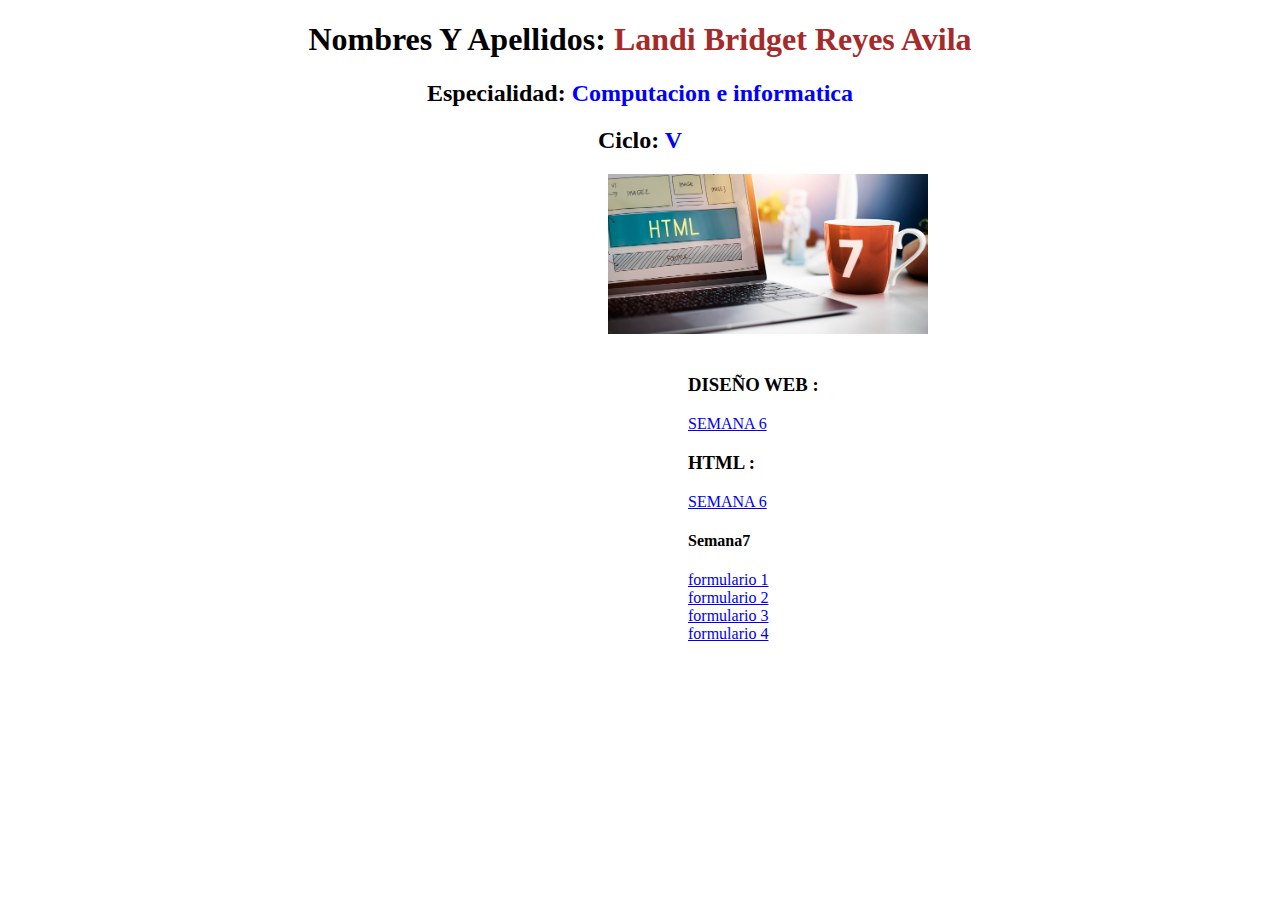
==== index.html @ 7708539e "Add files via upload" ====
<!DOCTYPE html>
<html lang="en">
<head>
    <meta charset="UTF-8">
    <meta name="viewport" content="width=device-width, initial-scale=1.0">
    <title>Document</title>
    <link rel="stylesheet" href="index.css">
</head>
<body>
    <h1> <span>Nombres Y Apellidos:</span> Landi Bridget Reyes Avila</h1>
    <H2> <span>Especialidad:</span> Computacion e informatica</H2>
    <h2> <span>Ciclo:</span> V</h2>
    <div class="imagen">
   <img  class="logo"  src="diseño.jpg" alt="diseño">
    </div>
   <br>
   <div class="Enlaces">
    <h3>DISEÑO WEB : </h3>
    <a class="aaa" href="elementos.html"> SEMANA 6 </a>
    

    <h3>HTML : </h3>
    <a class="aaa" href="datos.html"> SEMANA 6</a>

    <h4>Semana7</h4>
        <a class="aaa" href="login.html">formulario 1</a>
        <br>
        <a class="aaa" href="formulario.html">formulario 2</a>
        <br>
        <a class="aaa" href="contacto.html">formulario 3</a>
        <br>
        <a class="aaa" href="inscripcion.html">formulario 4</a>



        
        
</div>
</body>
</html>
---- index.css ----
.logo{
    width: 20rem;
}
h1 {
    text-align: center;
    color: brown;   
}
h1 span{
 color: black;
}
h2{
    text-align: center;
    color: blue;
}
h2 span{
    color: black;
    color: black;
}
.imagen{
    position: relative;
    left: 600px;
}

.Enlaces{
    position: relative;
    left: 680px;
}
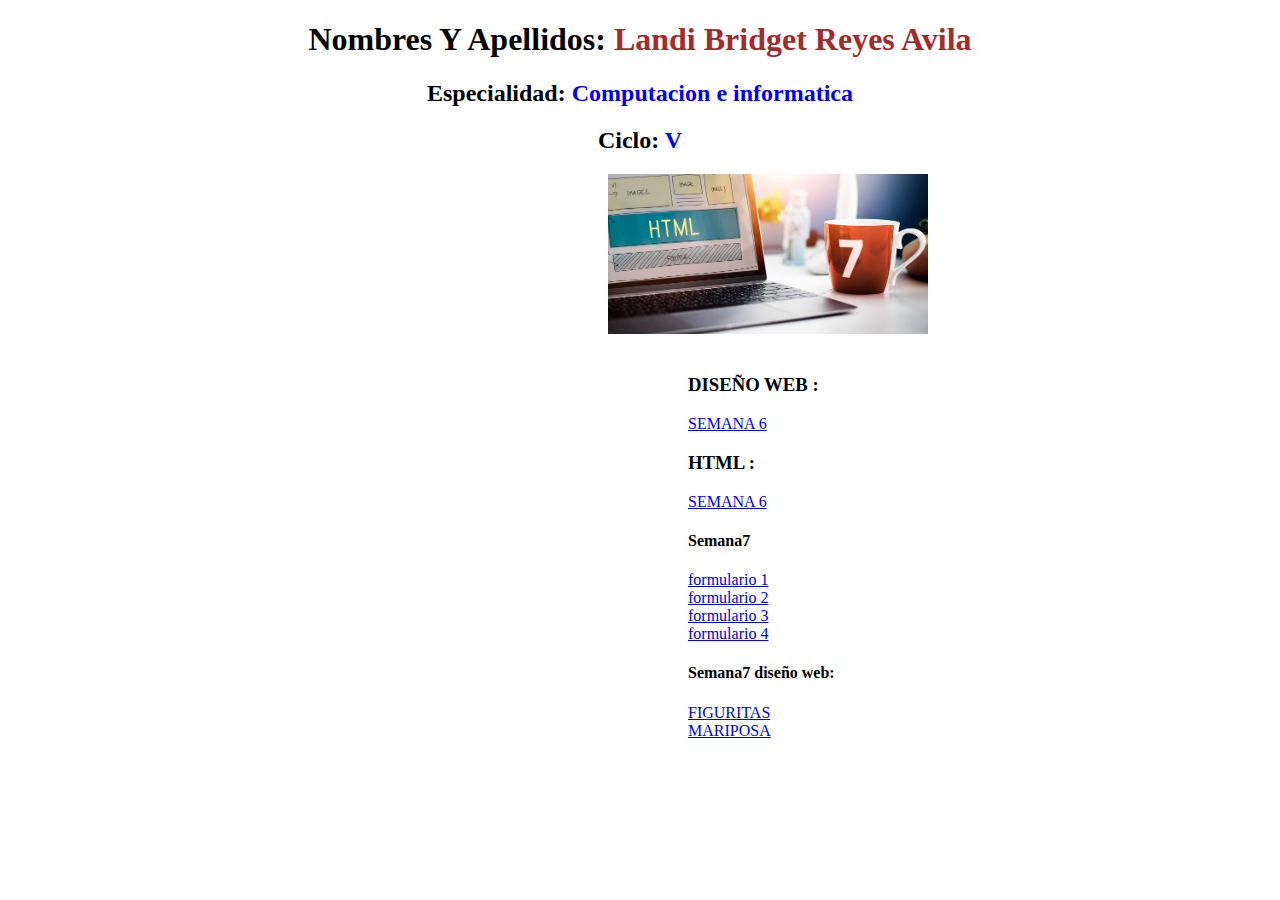
==== commit 3b4ec248: "Add files via upload" ====
--- a/index.html
+++ b/index.html
@@ -31,6 +31,12 @@
         <br>
         <a class="aaa" href="inscripcion.html">formulario 4</a>
 
+        <h4>Semana7 diseño web:</h4>
+        <a class="aaa" href="figuritas.html">FIGURITAS</a>
+        <br>
+        <a class="aaa" href="mariposas.html">MARIPOSA</a>
+
+
 
 
         
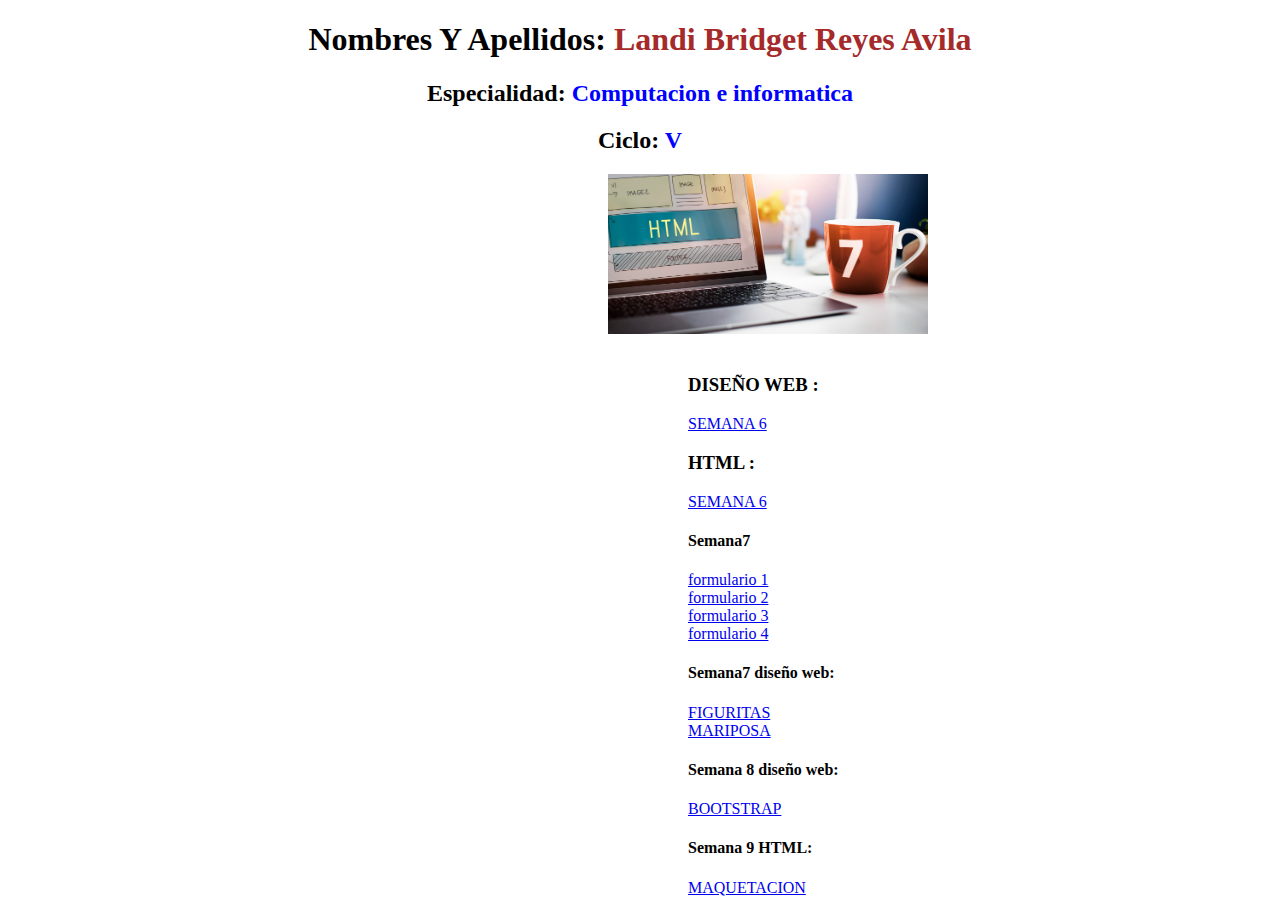
==== commit 295328b5: "Add files via upload" ====
--- a/index.html
+++ b/index.html
@@ -36,6 +36,14 @@
         <br>
         <a class="aaa" href="mariposas.html">MARIPOSA</a>
 
+        <h4>Semana 8 diseño web:</h4>
+        <a class="aaa" href="bootstrap.html">BOOTSTRAP</a>
+
+        <h4>Semana 9 HTML:</h4>
+        <a class="aaa" href="maquetacion.html">MAQUETACION</a>
+
+
+
 
 
 
